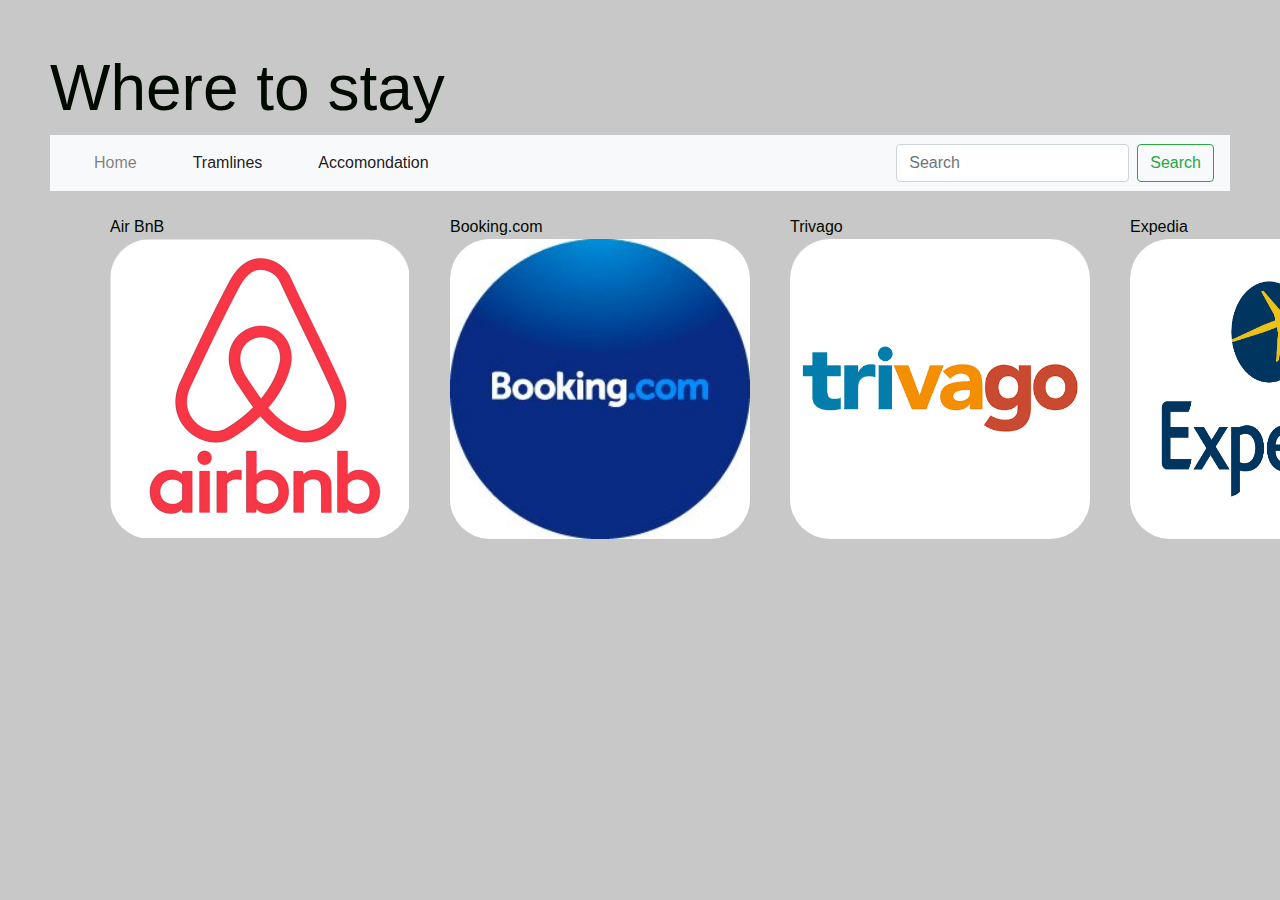
==== accomodation.html @ 97177ff3 "Update accomodation.html" ====
<html>

  <meta charset="utf-8" />
  <meta http-equiv="X-UA-Compatible" content="IE=edge">
  <meta name="viewport" content="width=device-width, initial-scale=1">

  <title>Sheffield Music</title>
  <link rel="stylesheet" type="text/css" href="css/bootstrap.css">
  <link rel="stylesheet" type="text/css" href="css/styles.css">
  <script src="https://code.jquery.com/jquery-3.3.1.slim.min.js" integrity="sha384-q8i/X+965DzO0rT7abK41JStQIAqVgRVzpbzo5smXKp4YfRvH+8abtTE1Pi6jizo" crossorigin="anonymous"></script>
  <script src="https://cdnjs.cloudflare.com/ajax/libs/popper.js/1.14.3/umd/popper.min.js" integrity="sha384-ZMP7rVo3mIykV+2+9J3UJ46jBk0WLaUAdn689aCwoqbBJiSnjAK/l8WvCWPIPm49" crossorigin="anonymous"></script>

<body>

  <div>
  <h1>Where to stay</h1>

  <nav class="navbar navbar-expand-lg navbar-light bg-light">
    <button class="navbar-toggler" type="button" data-toggle="collapse" data-target="#navbarTogglerDemo01" aria-controls="navbarTogglerDemo01" aria-expanded="false" aria-label="Toggle navigation">
      <span class="navbar-toggler-icon"></span>
    </button>
    <div class="collapse navbar-collapse" id="navbarTogglerDemo01">

      <ul class="navbar-nav mr-auto mt-2 mt-lg-0">
        <li class="nav-item">
          <a class="nav-link" href="index.html">Home</a>
        </li>
        <li class="nav-item active">
          <a class="nav-link" href="tramlines.html">Tramlines </a>
        </li>
        <li class="nav-item active">
          <a class="nav-link" href="accomodation.html">Accomondation <span class="sr-only">(current)</span></a>
        </li>
      </ul>
      <form class="form-inline my-2 my-lg-0">
        <input class="form-control mr-sm-2" type="search" placeholder="Search" aria-label="Search">
        <button class="btn btn-outline-success my-2 my-sm-0" type="submit">Search</button>
      </form>
    </div>
  </nav>


<br>

        <ul>
              <li>Air BnB<a href="https://www.airbnb.co.uk/s/homes?refinement_paths%5B%5D=%2Fhomes&query=sheffield&checkin=2019-07-19&checkout=2019-07-22&allow_override%5B%5D=&s_tag=0w1AQC3c"><img src="airbnb.png" width="300px" height="300px"></a></li>
                        <li>Booking.com <a href="https://www.booking.com/searchresults.en-gb.html?aid=397594&label=gog235jc-1BCAEoggI46AdIM1gDaFCIAQGYAQm4AQbIAQzYAQHoAQGIAgGoAgO4Aur0qOQFwAIB&lang=en-gb&sid=1217b75d50ef039c5975efb88bbf07b8&sb=1&src=index&src_elem=sb&error_url=https%3A%2F%2Fwww.booking.com%2Findex.en-gb.html%3Faid%3D397594%3Blabel%3Dgog235jc-1BCAEoggI46AdIM1gDaFCIAQGYAQm4AQbIAQzYAQHoAQGIAgGoAgO4Aur0qOQFwAIB%3Bsid%3D1217b75d50ef039c5975efb88bbf07b8%3Bsb_price_type%3Dtotal%26%3B&ss=Sheffield%2C+South+Yorkshire%2C+United+Kingdom&is_ski_area=&ssne=Betws-y-coed&ssne_untouched=Betws-y-coed&checkin_year=2019&checkin_month=7&checkin_monthday=19&checkout_year=2019&checkout_month=7&checkout_monthday=22&no_rooms=1&group_adults=2&group_children=0&b_h4u_keep_filters=&from_sf=1&ss_raw=sheffield&ac_position=0&ac_langcode=en&ac_click_type=b&dest_id=-2607573&dest_type=city&place_id_lat=53.380371&place_id_lon=-1.470234&search_pageview_id=d3a350753db00118&search_selected=true&search_pageview_id=d3a350753db00118&ac_suggestion_list_length=5&ac_suggestion_theme_list_length=0"><img src="bookingcom.jpg" width="300px" height="300px"></a></li>
                                  <li>Trivago<a href="https://www.trivago.co.uk/?aDateRange%5Barr%5D=2019-07-19&aDateRange%5Bdep%5D=2019-07-22&aPriceRange%5Bfrom%5D=0&aPriceRange%5Bto%5D=0&iRoomType=7&aRooms%5B0%5D%5Badults%5D=2&cpt2=20090%2F200&iViewType=0&bIsSeoPage=0&sortingId=1&slideoutsPageItemId=&iGeoDistanceLimit=16093&address=&addressGeoCode=&offset=0"><img src="trivago.png" width="300px" height="300px"></a></li>
  <li>Expedia<a href="https://www.expedia.co.uk/Hotel-Search?destination=Sheffield%2C+England%2C+United+Kingdom&latLong=53.382568%2C-1.46848&regionId=5682&startDate=19%2F07%2F2019&endDate=22%2F07%2F2019&rooms=1&adults=2"><img src="expedia.jpg" width="300px" height="300px"></a></li>

        </ul>
        </div>


    <script src="js/bootstrap.js"></script>
</body>
</html>
---- css/styles.css ----
body {
background-color: rgb(200,200,200);
color: rgb(65,75,86);
}
body {
color: rgb(1,10,0);
font-family: arial;
margin: 50px;
text-align: flex;
}

h1, h2, h {
text-align: flex;
}
h1 {
font-size: 4em;
}
h2 {
font-size: 2.5em;
}
h3 {
font-size: 3em;
}
img {
display: flex;
padding: 0px;
margin: 0 auto;
border-radius: 40px;
position: left
}
p1 {
text-align: flex;
width: 80%;
margin: 0vh 0vw;
font-size: 1.5em;
}
p2 {
text-align: flex;
width: 80%;
margin: 0vh 0vw;
font-size: 1.5em;
}
a {
color: rgb(120, 100%, 100%)
font-size: 1.6em;
}
ol {
list-style: flex;
padding: 0;
margin-bottom: 10%;
font-size: 1.5em;
display: flex;
justify-content: space-evenly;

}
li#lower {
margin-top: 2%;
}
li#lower {
margin-top: 4%;
}
ul {
list-style: none;
display: flex;
}
li {
margin: 0 20px;
transition: 0.6s ease;
}
li:hover {
font-size: 1.2em;
transition: 1.6s ease;
}

#dropdown_div {
  min-height: 10vh;
  width: 10vw;

}
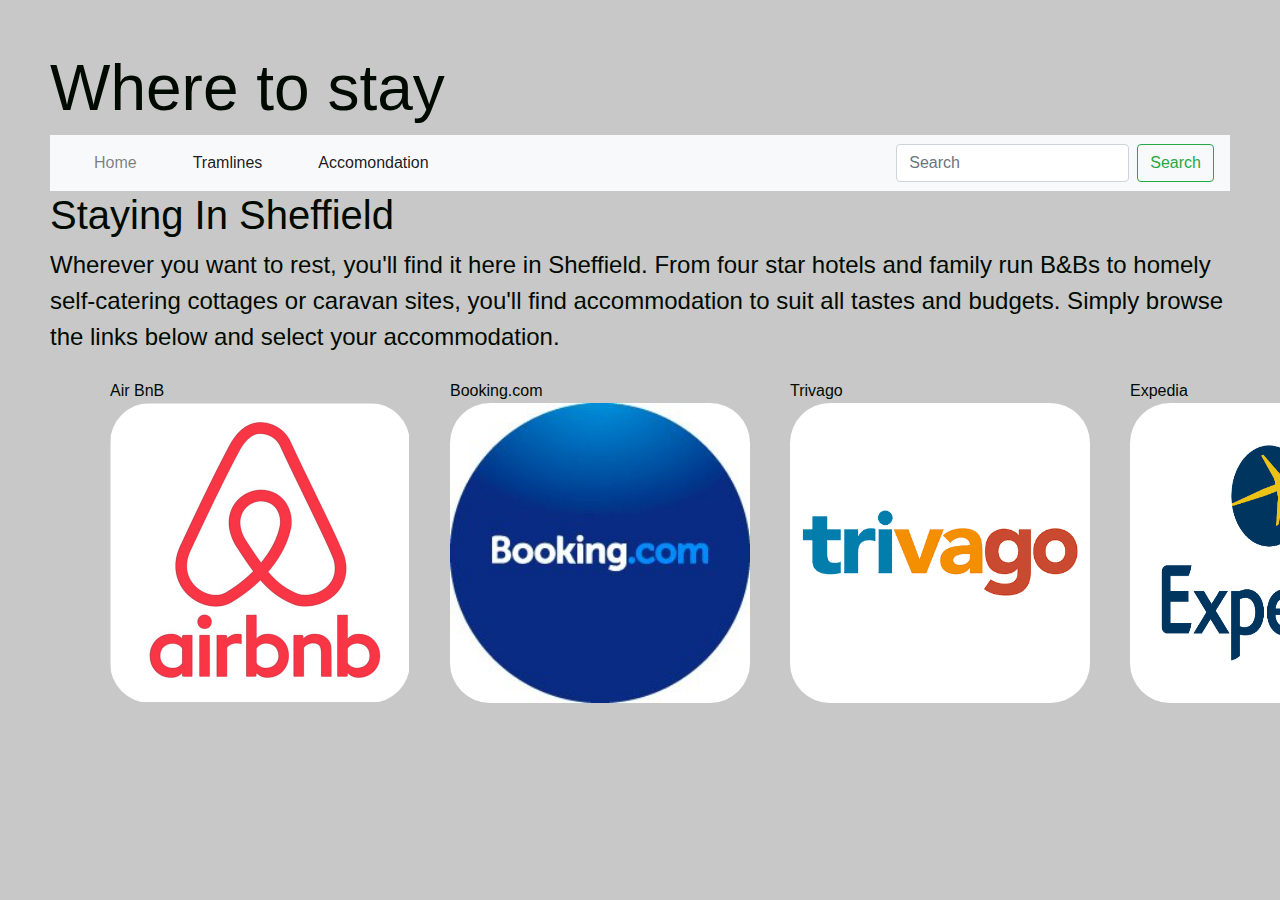
==== commit b5d4ed4d: "Updated accomodation html" ====
--- a/accomodation.html
+++ b/accomodation.html
@@ -38,6 +38,15 @@
       </form>
     </div>
   </nav>
+  <div>
+    <h2>Staying In Sheffield</h2>
+    <p1>
+
+  Wherever you want to rest, you'll find it here in Sheffield.  From four star hotels and family run B&Bs to homely self-catering cottages or caravan sites, you'll find accommodation to suit all tastes and budgets.
+Simply browse the links below and select your accommodation.
+  </p1>
+  <br>
+  <div>
 
 
 <br>
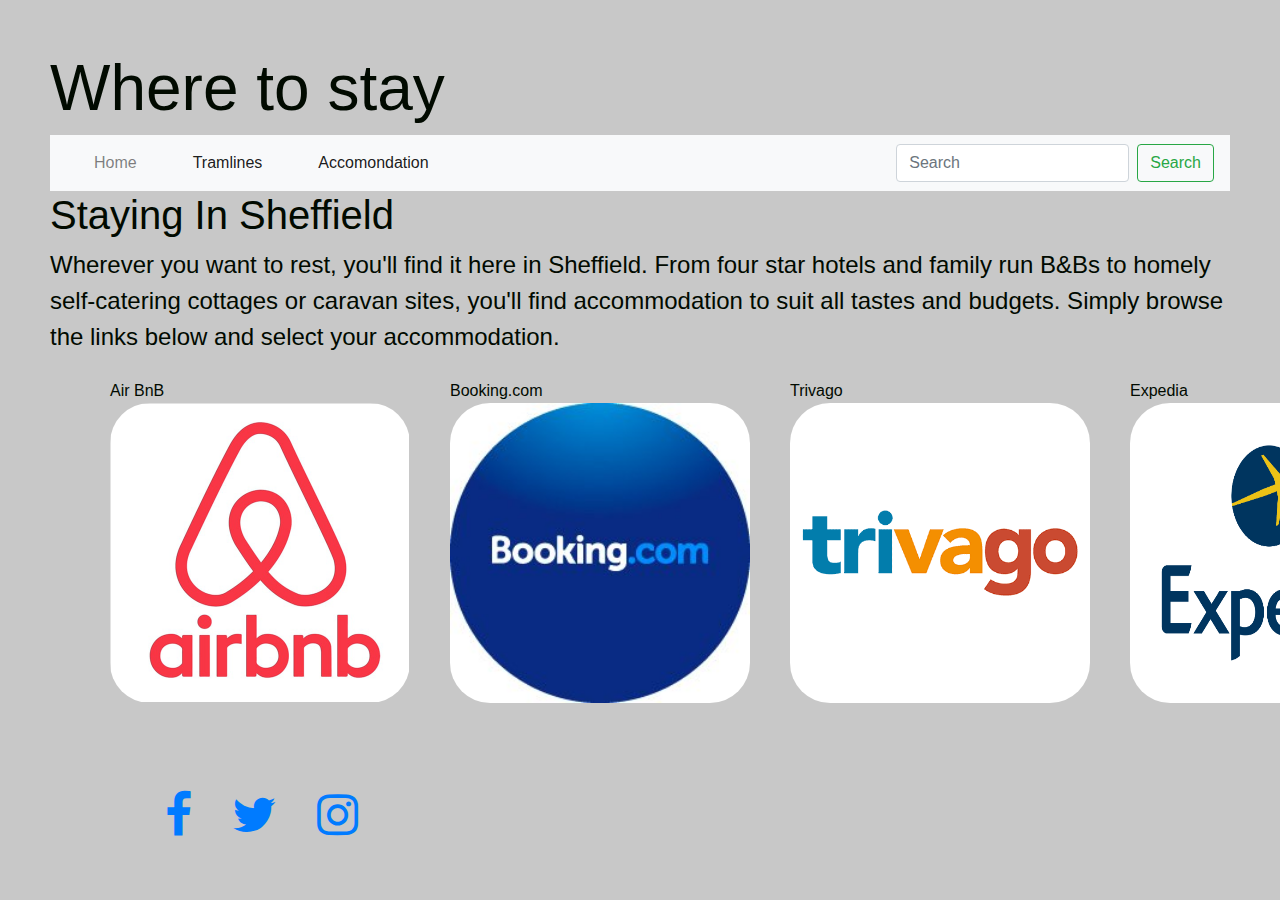
==== commit 2202dd8e: "accomodation html edited" ====
--- a/accomodation.html
+++ b/accomodation.html
@@ -1,66 +1,79 @@
 <html>
 
-  <meta charset="utf-8" />
-  <meta http-equiv="X-UA-Compatible" content="IE=edge">
-  <meta name="viewport" content="width=device-width, initial-scale=1">
+<meta charset="utf-8" />
+<meta http-equiv="X-UA-Compatible" content="IE=edge">
+<meta name="viewport" content="width=device-width, initial-scale=1">
 
-  <title>Sheffield Music</title>
-  <link rel="stylesheet" type="text/css" href="css/bootstrap.css">
-  <link rel="stylesheet" type="text/css" href="css/styles.css">
-  <script src="https://code.jquery.com/jquery-3.3.1.slim.min.js" integrity="sha384-q8i/X+965DzO0rT7abK41JStQIAqVgRVzpbzo5smXKp4YfRvH+8abtTE1Pi6jizo" crossorigin="anonymous"></script>
-  <script src="https://cdnjs.cloudflare.com/ajax/libs/popper.js/1.14.3/umd/popper.min.js" integrity="sha384-ZMP7rVo3mIykV+2+9J3UJ46jBk0WLaUAdn689aCwoqbBJiSnjAK/l8WvCWPIPm49" crossorigin="anonymous"></script>
-
+<title>Sheffield Music</title>
+<link rel="stylesheet" type="text/css" href="css/bootstrap.css">
+<link rel="stylesheet" type="text/css" href="css/styles.css">
+<script src="https://code.jquery.com/jquery-3.3.1.slim.min.js" integrity="sha384-q8i/X+965DzO0rT7abK41JStQIAqVgRVzpbzo5smXKp4YfRvH+8abtTE1Pi6jizo" crossorigin="anonymous"></script>
+<script src="https://cdnjs.cloudflare.com/ajax/libs/popper.js/1.14.3/umd/popper.min.js" integrity="sha384-ZMP7rVo3mIykV+2+9J3UJ46jBk0WLaUAdn689aCwoqbBJiSnjAK/l8WvCWPIPm49" crossorigin="anonymous"></script>
+<link rel="stylesheet" href="https://maxcdn.bootstrapcdn.com/font-awesome/4.5.0/css/font-awesome.min.css">
+<link rel="stylesheet" type="text/css" href="bootstrap-social.css">
 <body>
 
   <div>
-  <h1>Where to stay</h1>
+    <h1>Where to stay</h1>
+    <nav class="navbar navbar-expand-lg navbar-light bg-light">
+      <button class="navbar-toggler" type="button" data-toggle="collapse" data-target="#navbarTogglerDemo01" aria-controls="navbarTogglerDemo01" aria-expanded="false" aria-label="Toggle navigation">
+        <span class="navbar-toggler-icon"></span>
+      </button>
+      <div class="collapse navbar-collapse" id="navbarTogglerDemo01">
 
-  <nav class="navbar navbar-expand-lg navbar-light bg-light">
-    <button class="navbar-toggler" type="button" data-toggle="collapse" data-target="#navbarTogglerDemo01" aria-controls="navbarTogglerDemo01" aria-expanded="false" aria-label="Toggle navigation">
-      <span class="navbar-toggler-icon"></span>
-    </button>
-    <div class="collapse navbar-collapse" id="navbarTogglerDemo01">
+        <ul class="navbar-nav mr-auto mt-2 mt-lg-0">
+          <li class="nav-item">
+            <a class="nav-link" href="index.html">Home</a>
+          </li>
+          <li class="nav-item active">
+            <a class="nav-link" href="tramlines.html">Tramlines </a>
+          </li>
+          <li class="nav-item active">
+            <a class="nav-link" href="accomodation.html">Accomondation <span class="sr-only">(current)</span></a>
+          </li>
+        </ul>
+        <form class="form-inline my-2 my-lg-0">
+          <input class="form-control mr-sm-2" type="search" placeholder="Search" aria-label="Search">
+          <button class="btn btn-outline-success my-2 my-sm-0" type="submit">Search</button>
+        </form>
+      </div>
+    </nav>
+    <div>
+      <h2>Staying In Sheffield</h2>
+      <p1>
 
-      <ul class="navbar-nav mr-auto mt-2 mt-lg-0">
-        <li class="nav-item">
-          <a class="nav-link" href="index.html">Home</a>
-        </li>
-        <li class="nav-item active">
-          <a class="nav-link" href="tramlines.html">Tramlines </a>
-        </li>
-        <li class="nav-item active">
-          <a class="nav-link" href="accomodation.html">Accomondation <span class="sr-only">(current)</span></a>
-        </li>
-      </ul>
-      <form class="form-inline my-2 my-lg-0">
-        <input class="form-control mr-sm-2" type="search" placeholder="Search" aria-label="Search">
-        <button class="btn btn-outline-success my-2 my-sm-0" type="submit">Search</button>
-      </form>
-    </div>
-  </nav>
-  <div>
-    <h2>Staying In Sheffield</h2>
-    <p1>
-
-  Wherever you want to rest, you'll find it here in Sheffield.  From four star hotels and family run B&Bs to homely self-catering cottages or caravan sites, you'll find accommodation to suit all tastes and budgets.
-Simply browse the links below and select your accommodation.
-  </p1>
-  <br>
-  <div>
+        Wherever you want to rest, you'll find it here in Sheffield.  From four star hotels and family run B&Bs to homely self-catering cottages or caravan sites, you'll find accommodation to suit all tastes and budgets.
+        Simply browse the links below and select your accommodation.
+      </p1>
+      <br>
+      <div>
 
 
-<br>
+        <br>
 
         <ul>
-              <li>Air BnB<a href="https://www.airbnb.co.uk/s/homes?refinement_paths%5B%5D=%2Fhomes&query=sheffield&checkin=2019-07-19&checkout=2019-07-22&allow_override%5B%5D=&s_tag=0w1AQC3c"><img src="airbnb.png" width="300px" height="300px"></a></li>
-                        <li>Booking.com <a href="https://www.booking.com/searchresults.en-gb.html?aid=397594&label=gog235jc-1BCAEoggI46AdIM1gDaFCIAQGYAQm4AQbIAQzYAQHoAQGIAgGoAgO4Aur0qOQFwAIB&lang=en-gb&sid=1217b75d50ef039c5975efb88bbf07b8&sb=1&src=index&src_elem=sb&error_url=https%3A%2F%2Fwww.booking.com%2Findex.en-gb.html%3Faid%3D397594%3Blabel%3Dgog235jc-1BCAEoggI46AdIM1gDaFCIAQGYAQm4AQbIAQzYAQHoAQGIAgGoAgO4Aur0qOQFwAIB%3Bsid%3D1217b75d50ef039c5975efb88bbf07b8%3Bsb_price_type%3Dtotal%26%3B&ss=Sheffield%2C+South+Yorkshire%2C+United+Kingdom&is_ski_area=&ssne=Betws-y-coed&ssne_untouched=Betws-y-coed&checkin_year=2019&checkin_month=7&checkin_monthday=19&checkout_year=2019&checkout_month=7&checkout_monthday=22&no_rooms=1&group_adults=2&group_children=0&b_h4u_keep_filters=&from_sf=1&ss_raw=sheffield&ac_position=0&ac_langcode=en&ac_click_type=b&dest_id=-2607573&dest_type=city&place_id_lat=53.380371&place_id_lon=-1.470234&search_pageview_id=d3a350753db00118&search_selected=true&search_pageview_id=d3a350753db00118&ac_suggestion_list_length=5&ac_suggestion_theme_list_length=0"><img src="bookingcom.jpg" width="300px" height="300px"></a></li>
-                                  <li>Trivago<a href="https://www.trivago.co.uk/?aDateRange%5Barr%5D=2019-07-19&aDateRange%5Bdep%5D=2019-07-22&aPriceRange%5Bfrom%5D=0&aPriceRange%5Bto%5D=0&iRoomType=7&aRooms%5B0%5D%5Badults%5D=2&cpt2=20090%2F200&iViewType=0&bIsSeoPage=0&sortingId=1&slideoutsPageItemId=&iGeoDistanceLimit=16093&address=&addressGeoCode=&offset=0"><img src="trivago.png" width="300px" height="300px"></a></li>
-  <li>Expedia<a href="https://www.expedia.co.uk/Hotel-Search?destination=Sheffield%2C+England%2C+United+Kingdom&latLong=53.382568%2C-1.46848&regionId=5682&startDate=19%2F07%2F2019&endDate=22%2F07%2F2019&rooms=1&adults=2"><img src="expedia.jpg" width="300px" height="300px"></a></li>
+          <li>Air BnB<a href="https://www.airbnb.co.uk/s/homes?refinement_paths%5B%5D=%2Fhomes&query=sheffield&checkin=2019-07-19&checkout=2019-07-22&allow_override%5B%5D=&s_tag=0w1AQC3c"><img src="airbnb.png" width="300px" height="300px"></a></li>
+          <li>Booking.com <a href="https://www.booking.com/searchresults.en-gb.html?aid=397594&label=gog235jc-1BCAEoggI46AdIM1gDaFCIAQGYAQm4AQbIAQzYAQHoAQGIAgGoAgO4Aur0qOQFwAIB&lang=en-gb&sid=1217b75d50ef039c5975efb88bbf07b8&sb=1&src=index&src_elem=sb&error_url=https%3A%2F%2Fwww.booking.com%2Findex.en-gb.html%3Faid%3D397594%3Blabel%3Dgog235jc-1BCAEoggI46AdIM1gDaFCIAQGYAQm4AQbIAQzYAQHoAQGIAgGoAgO4Aur0qOQFwAIB%3Bsid%3D1217b75d50ef039c5975efb88bbf07b8%3Bsb_price_type%3Dtotal%26%3B&ss=Sheffield%2C+South+Yorkshire%2C+United+Kingdom&is_ski_area=&ssne=Betws-y-coed&ssne_untouched=Betws-y-coed&checkin_year=2019&checkin_month=7&checkin_monthday=19&checkout_year=2019&checkout_month=7&checkout_monthday=22&no_rooms=1&group_adults=2&group_children=0&b_h4u_keep_filters=&from_sf=1&ss_raw=sheffield&ac_position=0&ac_langcode=en&ac_click_type=b&dest_id=-2607573&dest_type=city&place_id_lat=53.380371&place_id_lon=-1.470234&search_pageview_id=d3a350753db00118&search_selected=true&search_pageview_id=d3a350753db00118&ac_suggestion_list_length=5&ac_suggestion_theme_list_length=0"><img src="bookingcom.jpg" width="300px" height="300px"></a></li>
+          <li>Trivago<a href="https://www.trivago.co.uk/?aDateRange%5Barr%5D=2019-07-19&aDateRange%5Bdep%5D=2019-07-22&aPriceRange%5Bfrom%5D=0&aPriceRange%5Bto%5D=0&iRoomType=7&aRooms%5B0%5D%5Badults%5D=2&cpt2=20090%2F200&iViewType=0&bIsSeoPage=0&sortingId=1&slideoutsPageItemId=&iGeoDistanceLimit=16093&address=&addressGeoCode=&offset=0"><img src="trivago.png" width="300px" height="300px"></a></li>
+          <li>Expedia<a href="https://www.expedia.co.uk/Hotel-Search?destination=Sheffield%2C+England%2C+United+Kingdom&latLong=53.382568%2C-1.46848&regionId=5682&startDate=19%2F07%2F2019&endDate=22%2F07%2F2019&rooms=1&adults=2"><img src="expedia.jpg" width="300px" height="300px"></a></li>
 
         </ul>
-        </div>
+      </div>
 
 
-    <script src="js/bootstrap.js"></script>
-</body>
-</html>
+      <script src="js/bootstrap.js"></script>
+    </body>
+    </html>
+    <br>
+    <br>
+    <br>
+    <ul>
+      <!-- <li>Twitter<a href="https://twitter.com/hashtag/sheffield?lang=en"><img src=" width="30px" height="30px"></a></li> -->
+      <div class="col-md-6 .col-md-offset-3">
+        <ul class="social">
+          <li class="facebook"><a href="http://facebook.com/alterowo"><i class="fa fa-facebook fa-3x"></i></a></li>
+          <li class="twitter"><a href="https://twitter.com/hashtag/sheffield?lang=en&lang=en"><i class="fa fa-twitter fa-3x"></i></a></li>
+          <li class="instagram"><a href="https://www.instagram.com/explore/tags/sheffield/?hl=en"><i class="fa fa-instagram fa-3x"></i></a></li>
+          </a>
+        </ul>
+      </div>
--- a/css/styles.css
+++ b/css/styles.css
@@ -8,7 +8,7 @@
 margin: 50px;
 text-align: flex;
 }
-
+background-color: green;
 h1, h2, h {
 text-align: flex;
 }
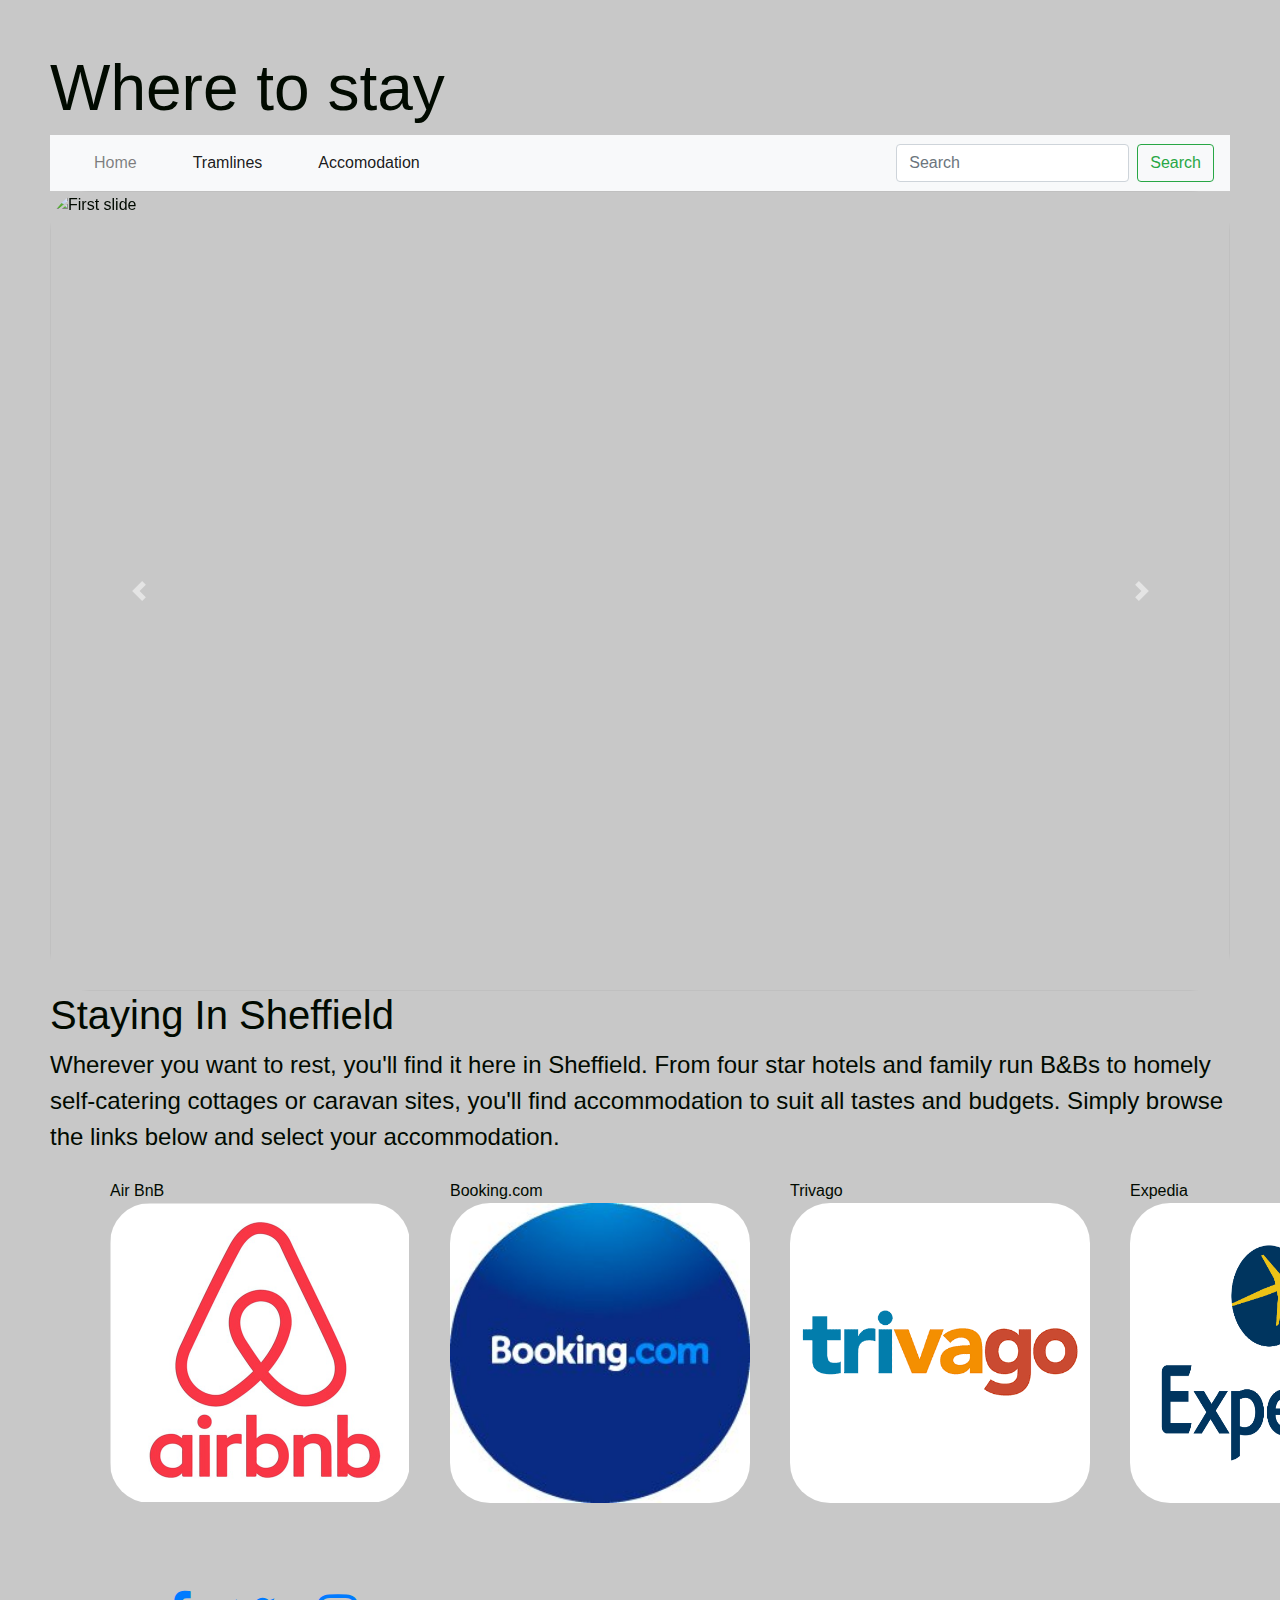
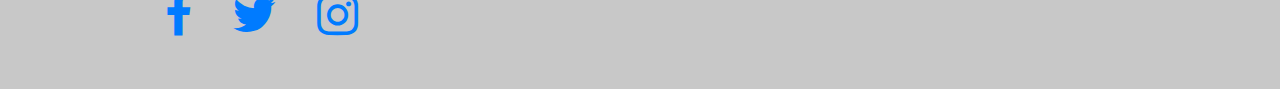
==== commit 57d1d7b5: "accomodation html edited" ====
--- a/accomodation.html
+++ b/accomodation.html
@@ -29,7 +29,7 @@
             <a class="nav-link" href="tramlines.html">Tramlines </a>
           </li>
           <li class="nav-item active">
-            <a class="nav-link" href="accomodation.html">Accomondation <span class="sr-only">(current)</span></a>
+            <a class="nav-link" href="accomodation.html">Accomodation <span class="sr-only">(current)</span></a>
           </li>
         </ul>
         <form class="form-inline my-2 my-lg-0">
@@ -38,6 +38,32 @@
         </form>
       </div>
     </nav>
+
+    <div id="carouselExampleControls" class="carousel slide" data-ride="carousel">
+      <div class="carousel-inner">
+        <div class="carousel-item active">
+          <img class="d-block w-100" src="kenwood.jpg" alt="First slide">
+        </div>
+        <div class="carousel-item">
+          <img class="d-block w-100" src="st Pauls.jpg" alt="Second slide">
+        </div>
+        <div class="carousel-item">
+          <img class="d-block w-100" src="hotel.jpg" alt="Third slide">
+        </div>
+      </div>
+      <a class="carousel-control-prev" href="#carouselExampleControls" role="button" data-slide="prev">
+        <span class="carousel-control-prev-icon" aria-hidden="true"></span>
+        <span class="sr-only">Previous</span>
+      </a>
+      <a class="carousel-control-next" href="#carouselExampleControls" role="button" data-slide="next">
+        <span class="carousel-control-next-icon" aria-hidden="true"></span>
+        <span class="sr-only">Next</span>
+      </a>
+    </div>
+
+
+
+
     <div>
       <h2>Staying In Sheffield</h2>
       <p1>
@@ -74,6 +100,6 @@
           <li class="facebook"><a href="http://facebook.com/alterowo"><i class="fa fa-facebook fa-3x"></i></a></li>
           <li class="twitter"><a href="https://twitter.com/hashtag/sheffield?lang=en&lang=en"><i class="fa fa-twitter fa-3x"></i></a></li>
           <li class="instagram"><a href="https://www.instagram.com/explore/tags/sheffield/?hl=en"><i class="fa fa-instagram fa-3x"></i></a></li>
-          </a>
-        </ul>
-      </div>
+        </a>
+      </ul>
+    </div>
--- a/css/styles.css
+++ b/css/styles.css
@@ -8,7 +8,7 @@
 margin: 50px;
 text-align: flex;
 }
-background-color: green;
+
 h1, h2, h {
 text-align: flex;
 }
@@ -19,7 +19,7 @@
 font-size: 2.5em;
 }
 h3 {
-font-size: 3em;
+font-size: 1em;
 }
 img {
 display: flex;
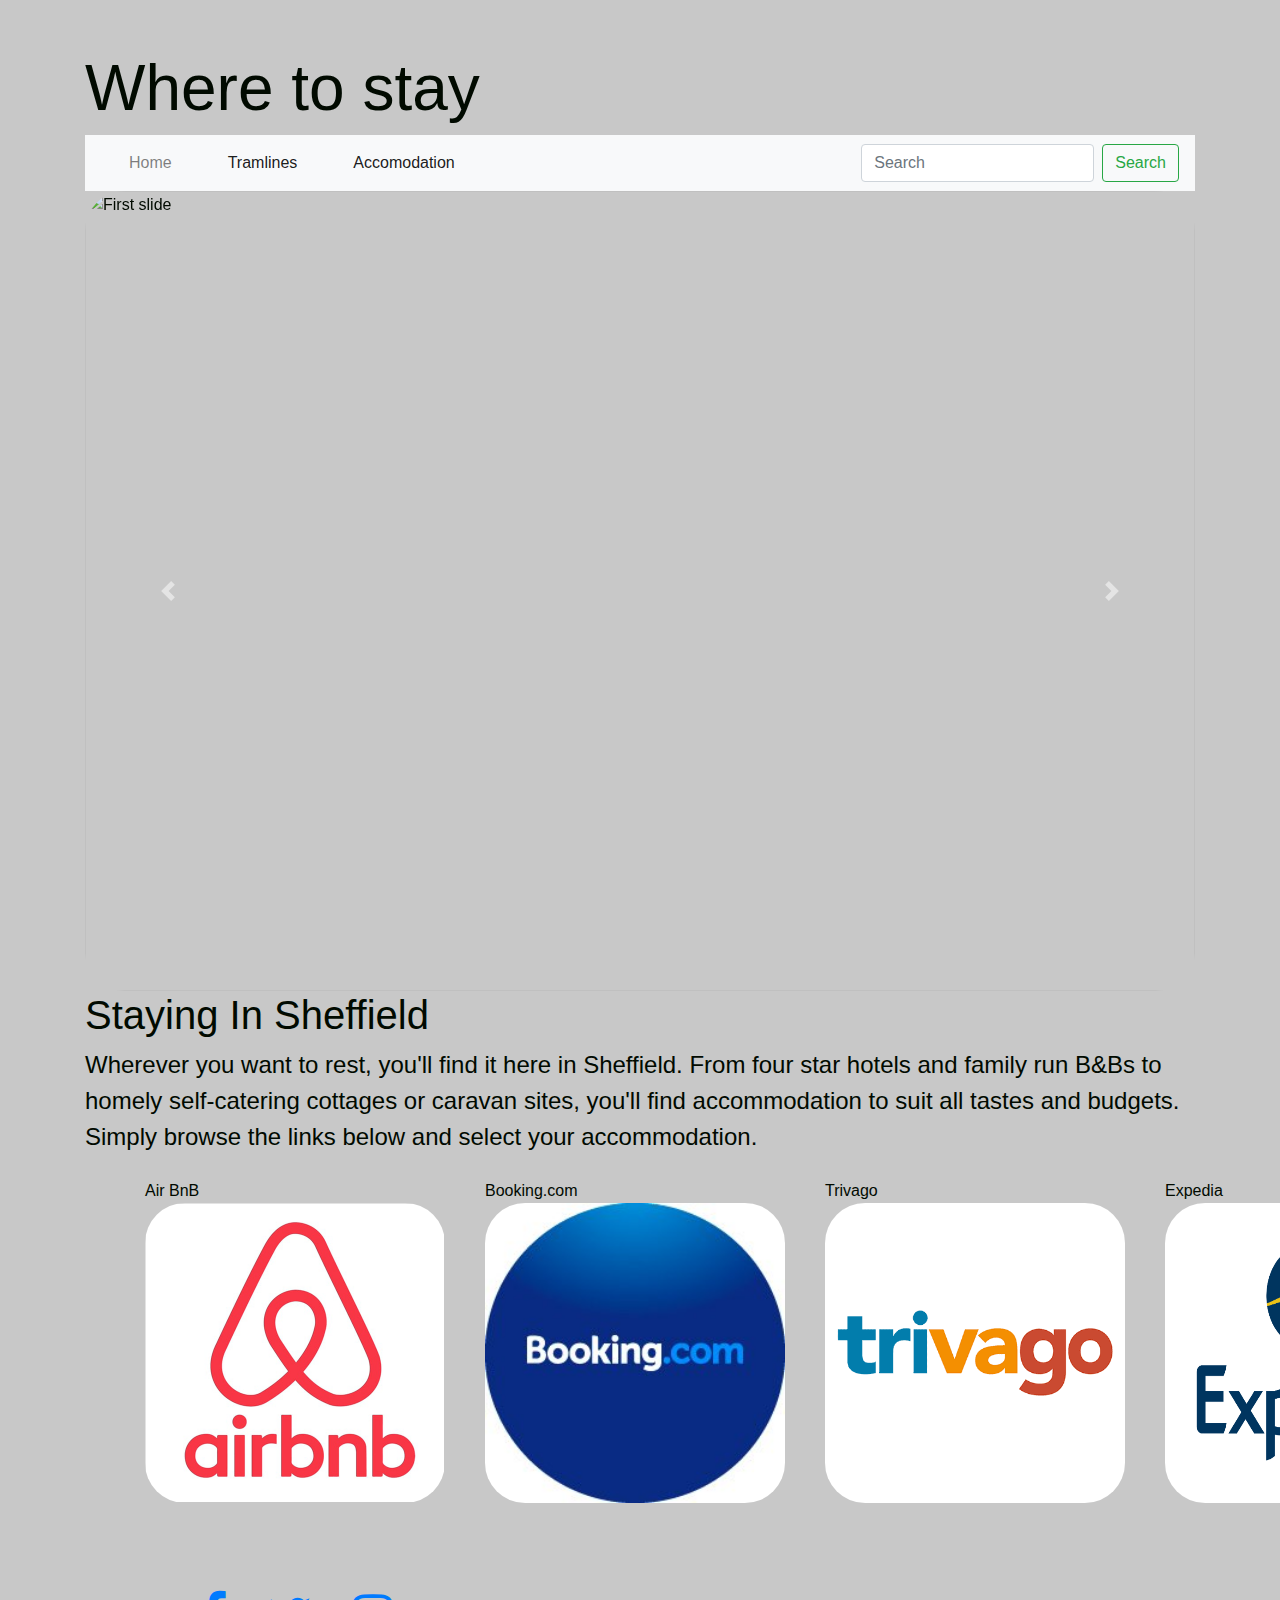
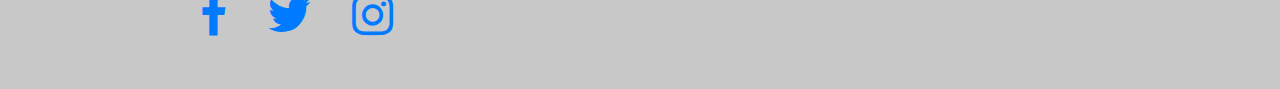
==== commit ed8d2ccd: "container added" ====
--- a/accomodation.html
+++ b/accomodation.html
@@ -12,7 +12,7 @@
 <link rel="stylesheet" href="https://maxcdn.bootstrapcdn.com/font-awesome/4.5.0/css/font-awesome.min.css">
 <link rel="stylesheet" type="text/css" href="bootstrap-social.css">
 <body>
-
+  <div class="container">
   <div>
     <h1>Where to stay</h1>
     <nav class="navbar navbar-expand-lg navbar-light bg-light">
@@ -88,8 +88,7 @@
 
 
       <script src="js/bootstrap.js"></script>
-    </body>
-    </html>
+
     <br>
     <br>
     <br>
@@ -103,3 +102,6 @@
         </a>
       </ul>
     </div>
+    </div>
+  </body>
+  </html>
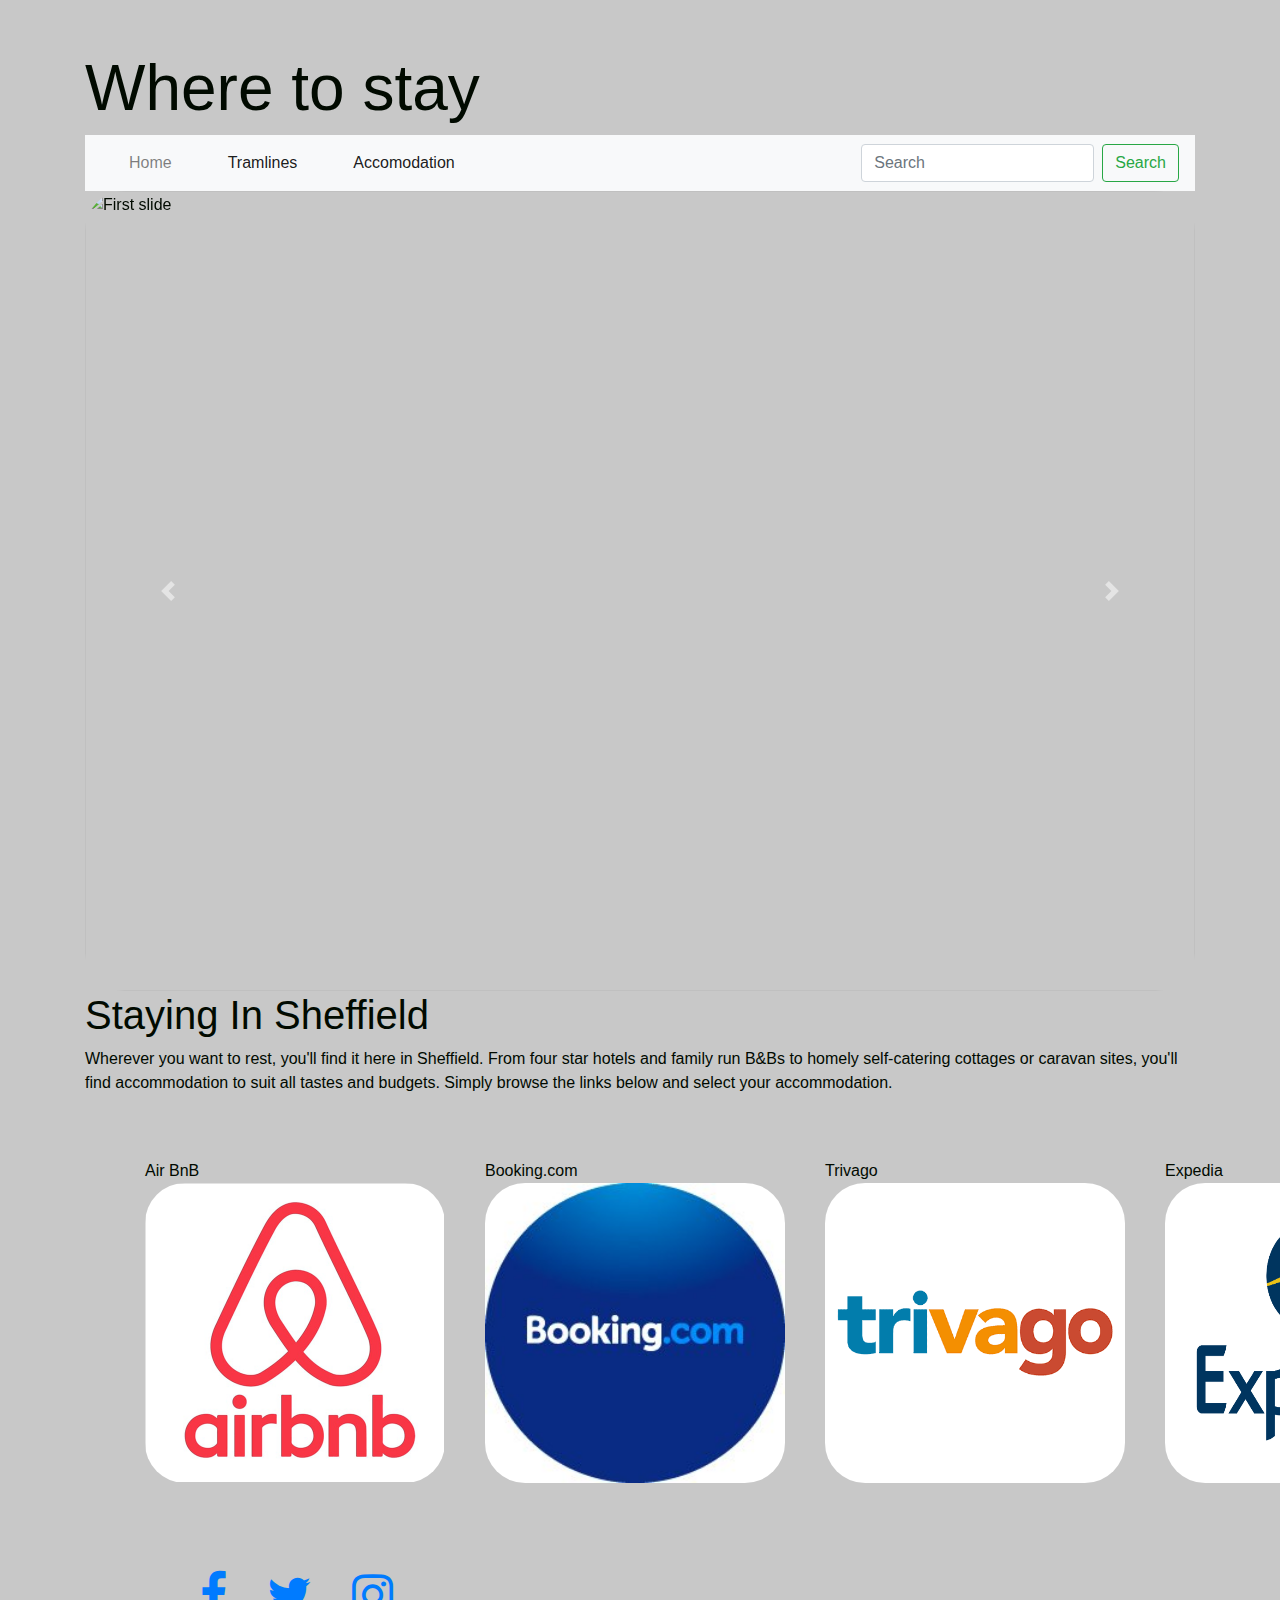
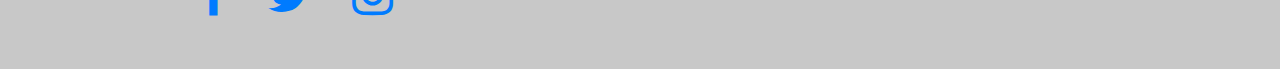
==== commit fd11b56c: "fixing html" ====
--- a/accomodation.html
+++ b/accomodation.html
@@ -12,7 +12,7 @@
 <link rel="stylesheet" href="https://maxcdn.bootstrapcdn.com/font-awesome/4.5.0/css/font-awesome.min.css">
 <link rel="stylesheet" type="text/css" href="bootstrap-social.css">
 <body>
-  <div class="container">
+<div class="container">
   <div>
     <h1>Where to stay</h1>
     <nav class="navbar navbar-expand-lg navbar-light bg-light">
@@ -66,11 +66,12 @@
 
     <div>
       <h2>Staying In Sheffield</h2>
-      <p1>
+      <p>
 
         Wherever you want to rest, you'll find it here in Sheffield.  From four star hotels and family run B&Bs to homely self-catering cottages or caravan sites, you'll find accommodation to suit all tastes and budgets.
         Simply browse the links below and select your accommodation.
-      </p1>
+      </p>
+        </div>
       <br>
       <div>
 
@@ -102,6 +103,6 @@
         </a>
       </ul>
     </div>
-    </div>
+</div>
   </body>
   </html>
